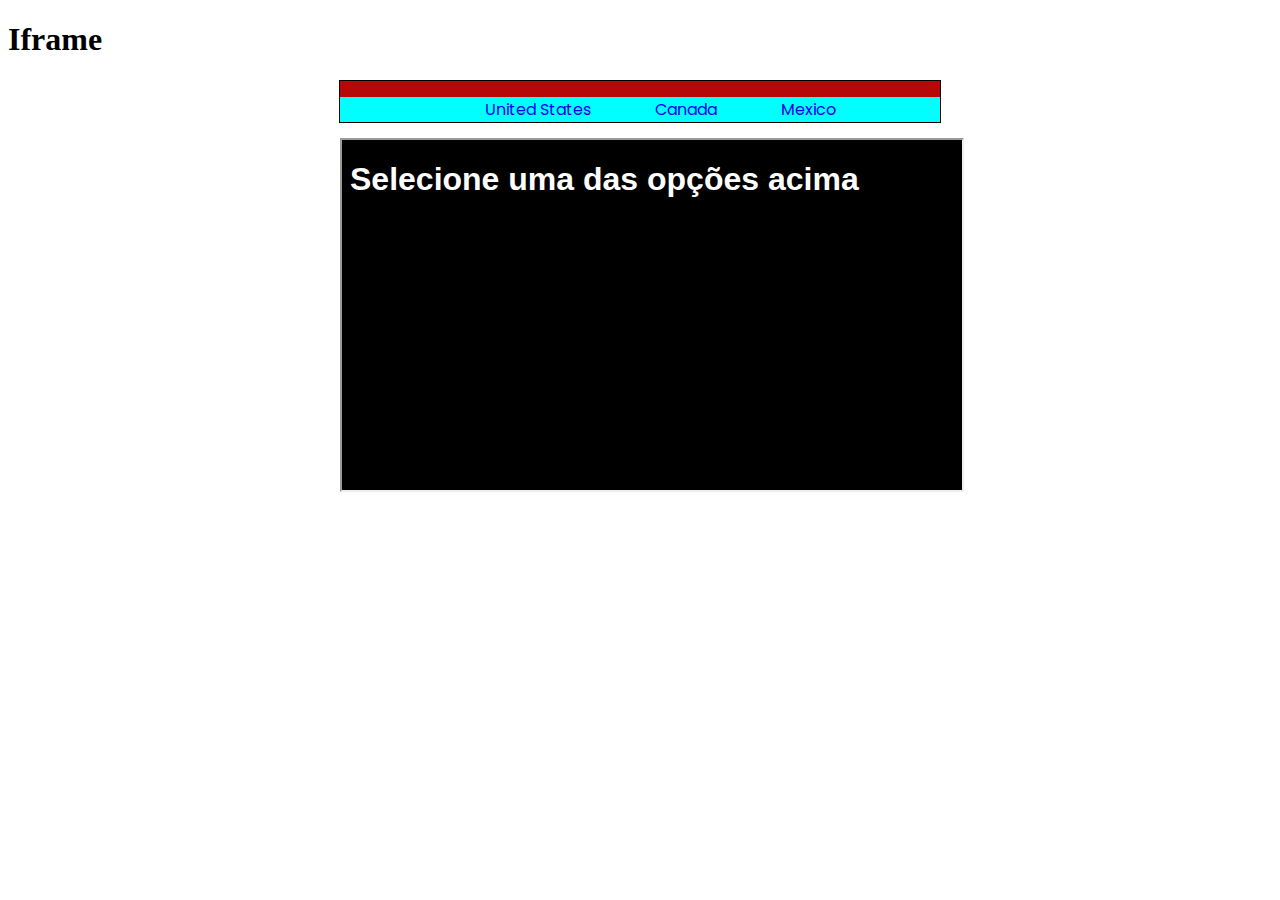
==== index.html @ 33a325e8 "Início" ====
<!DOCTYPE html>
<html lang="pt-br">
<head>
    <meta charset="UTF-8">
    <meta http-equiv="X-UA-Compatible" content="IE=edge">
    <meta name="viewport" content="width=device-width, initial-scale=1.0">
    <title>Tela principal</title>
    <style>

        @import url('https://fonts.googleapis.com/css2?family=Bebas+Neue&family=Poppins:ital,wght@0,100;0,200;0,300;0,400;0,500;0,600;0,700;0,800;0,900;1,100;1,200;1,300;1,400;1,500;1,600;1,700;1,800;1,900&display=swap');

        main {
            background-color: rgb(181, 8, 8);
            width: 600px;
            text-align: center;
            margin: auto;
            box-shadow: 2px;
            border: 1px solid black;
        }

        nav {
            background-color: aqua;
            height: 25px;
        }

        ul > li {
            display: inline;
            text-decoration: none;
            font-family: 'Poppins', cursive;
            padding: 0px 30px 0px 30px;
        }

        a {
            text-decoration: none;
        }

        iframe {
            background-color: black;
            width: 620px;
            height: 350px;
        }

    </style>
</head>
<body>
    <header>
        <h1><span>I</span>frame</h1>
    </header>
    <main>
        <nav>
            <ul>
                <li><a href="pages/table1.html" target="frame">United States</a></li>
                <li><a href="pages/table2.html" target="frame">Canada</a></li>
                <li><a href="pages/table3.html" target="frame">Mexico</a></li>
            </ul>
            <div>
                <iframe name="frame" src="" frameborder="1" scrolling="auto"
                referrerpolicy="no-refferrer"
                sandbox="allow-same-origin" srcdoc="<h1 style='color: white; font-family: Arial;'>Selecione uma das opções acima">
                    <p>O seu navegador não é compatível com este conteúdo</p>
                </iframe>
            </div>
    </main>
</body>
</html>
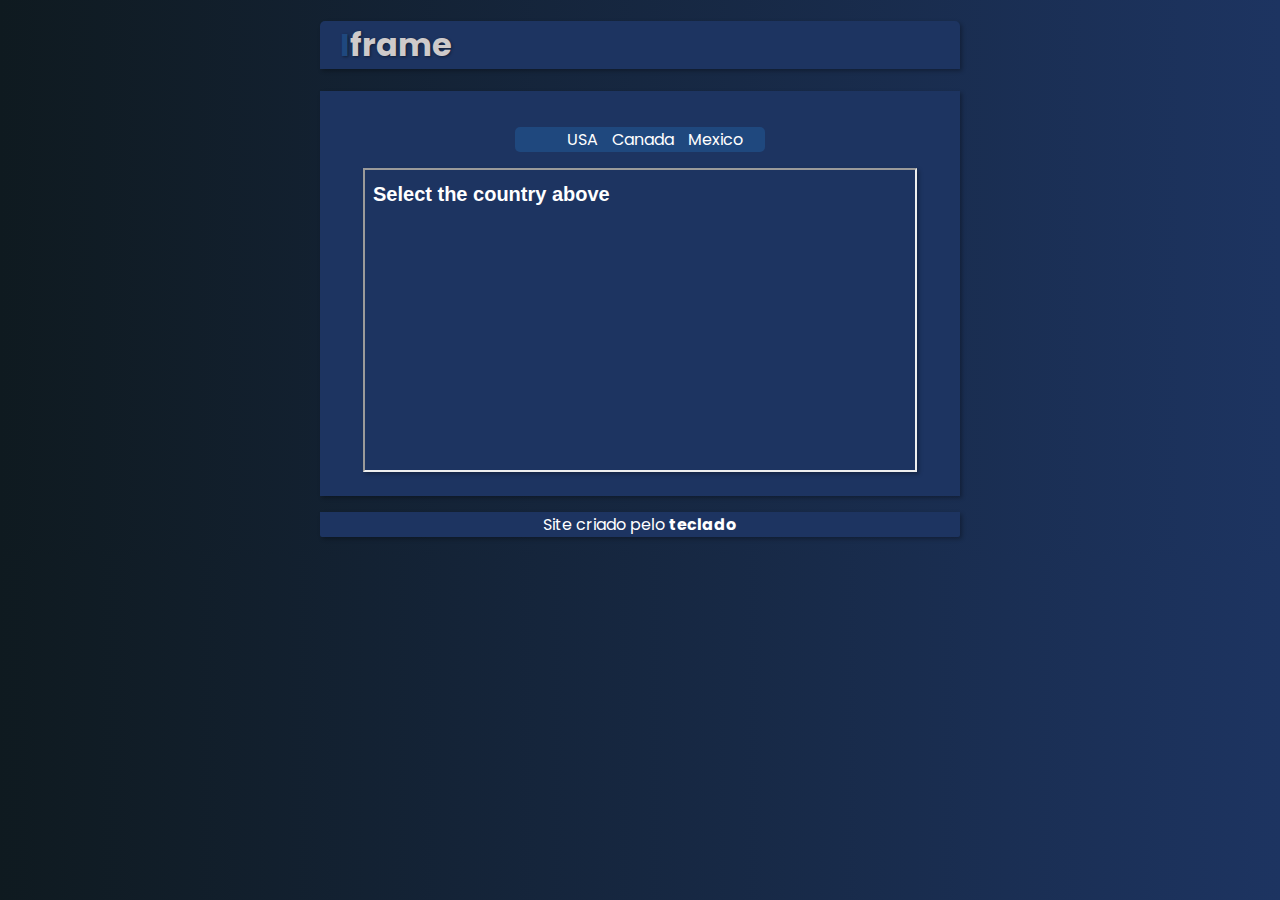
==== commit a389156b: "Finalização" ====
--- a/index.html
+++ b/index.html
@@ -9,35 +9,95 @@
 
         @import url('https://fonts.googleapis.com/css2?family=Bebas+Neue&family=Poppins:ital,wght@0,100;0,200;0,300;0,400;0,500;0,600;0,700;0,800;0,900;1,100;1,200;1,300;1,400;1,500;1,600;1,700;1,800;1,900&display=swap');
 
+        :root {
+            --color1: #1D3461;
+            --color2: #1F487E;
+
+            --font0: Arial, Helvetica, sans-serif;
+            --font1: 'Poppins', cursive;
+        }
+
+        body {
+            background-image: linear-gradient(to right, #0F1A20, var(--color1));
+        }
+
+        header {
+            background-color: var(--color1);
+            width: 600px;
+            margin: auto;
+            padding: 0px 20px 0px 20px;
+            border-radius: 5px 5px 0px 0px;
+            box-shadow: 2px 2px 4px rgba(0, 0, 0, 0.306);
+        }
+
+        h1 {
+            font-family: var(--font1);
+            color: rgb(206, 202, 202);
+            padding-right: 10px;
+            text-shadow: 1px 1px 3px rgba(0, 0, 0, 0.428);
+        }
+
+        span {
+            color: var(--color2);
+        }
+
         main {
-            background-color: rgb(181, 8, 8);
+            text-align: center;
+            background-color: var(--color1);
             width: 600px;
-            text-align: center;
             margin: auto;
-            box-shadow: 2px;
-            border: 1px solid black;
+            padding: 20px;
+            box-shadow: 2px 2px 4px rgba(0, 0, 0, 0.306);
         }
 
         nav {
-            background-color: aqua;
-            height: 25px;
+            background-color: var(--color2);
+            width: 250px;
+            margin: auto;
+            border-radius: 5px;
         }
 
-        ul > li {
+        li {
             display: inline;
-            text-decoration: none;
-            font-family: 'Poppins', cursive;
-            padding: 0px 30px 0px 30px;
+            font-family: var(--font1);
+            padding-right: 10px;
         }
 
         a {
             text-decoration: none;
+            color: white;
+        }
+
+        a:hover {
+            background-color: #2292A4;
+            padding: 2px;
+            border-radius: 5px;
+            box-shadow: 2px 2px 4px rgba(0, 0, 0, 0.306);
+            transition-duration: 0.4s;
         }
 
         iframe {
-            background-color: black;
-            width: 620px;
-            height: 350px;
+            width: 550px;
+            height: 300px;
+            box-shadow: 2px 2px 4px rgba(0, 0, 0, 0.306);
+        }
+
+        footer {
+            text-align: center;
+            background-color: #1D3461;
+            width: 640px;
+            margin: auto;
+            font-family: var(--font1);
+            border-radius: 0px 0px 2px 2px;
+            box-shadow: 2px 2px 4px rgba(0, 0, 0, 0.306);
+        }
+
+        footer p {
+            color: white;
+        }
+
+        #destaque {
+            font-weight: bold;
         }
 
     </style>
@@ -49,17 +109,20 @@
     <main>
         <nav>
             <ul>
-                <li><a href="pages/table1.html" target="frame">United States</a></li>
+                <li><a href="pages/table1.html" target="frame">USA</a></li>
                 <li><a href="pages/table2.html" target="frame">Canada</a></li>
                 <li><a href="pages/table3.html" target="frame">Mexico</a></li>
             </ul>
+        </nav>
             <div>
                 <iframe name="frame" src="" frameborder="1" scrolling="auto"
                 referrerpolicy="no-refferrer"
-                sandbox="allow-same-origin" srcdoc="<h1 style='color: white; font-family: Arial;'>Selecione uma das opções acima">
-                    <p>O seu navegador não é compatível com este conteúdo</p>
+                sandbox="allow-same-origin" srcdoc="<h1 style='color: white; font-family: Arial; font-size: 20px;'>Select the country above">
                 </iframe>
             </div>
     </main>
+    <footer>
+        <p>Site criado pelo <a id="destaque" href="https://www.google.com/search?q=teclado&rlz=1C1CHZL_pt-BRBR1035BR1035&oq=te&aqs=chrome.1.69i57j69i59j0i433i512j0i131i433i512j46i131i199i433i465i512j69i61l2j69i60.1334j0j7&sourceid=chrome&ie=UTF-8">teclado</a></p>
+    </footer>
 </body>
 </html>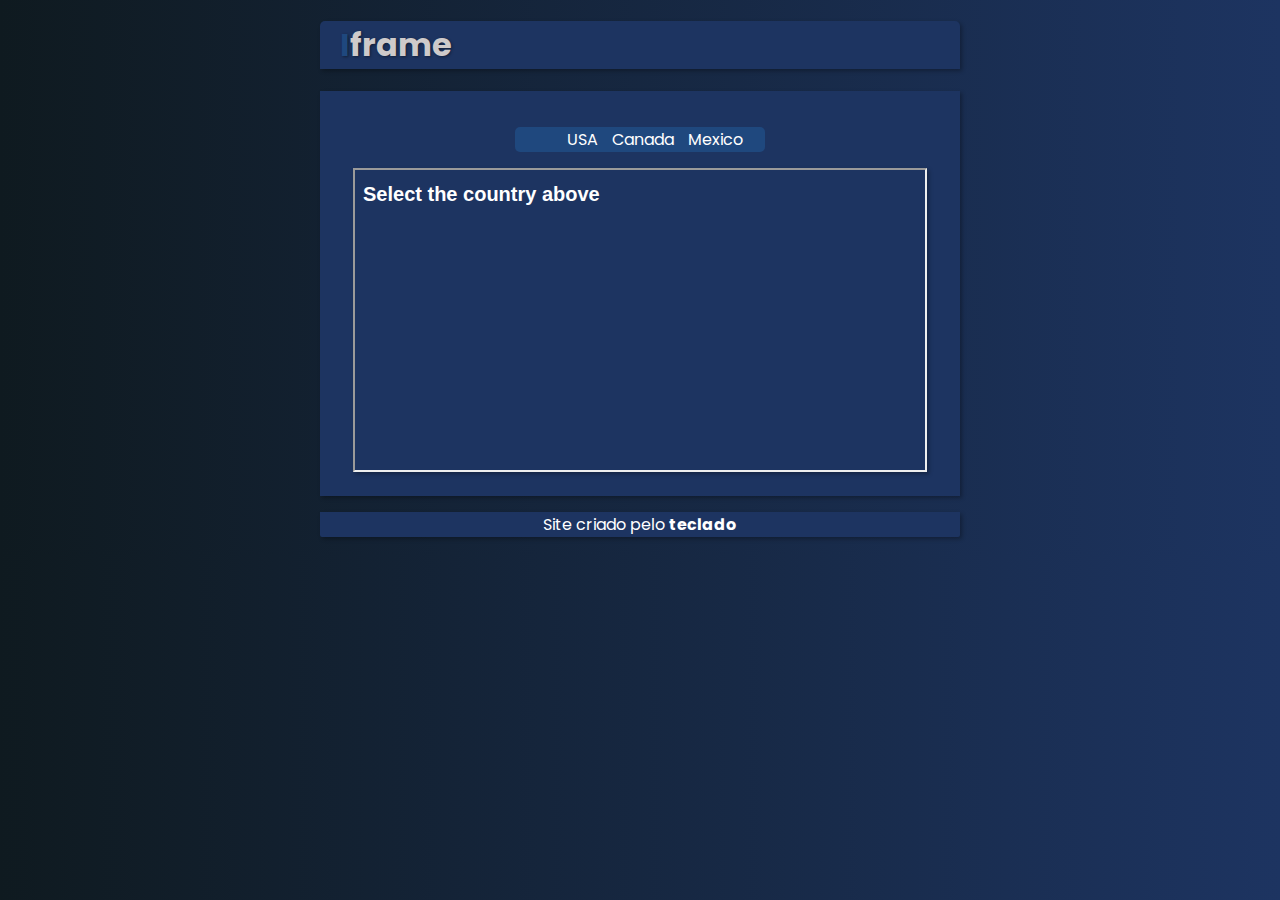
==== commit 536c726d: "coisa pequena" ====
--- a/index.html
+++ b/index.html
@@ -77,7 +77,7 @@
         }
 
         iframe {
-            width: 550px;
+            width: 570px;
             height: 300px;
             box-shadow: 2px 2px 4px rgba(0, 0, 0, 0.306);
         }
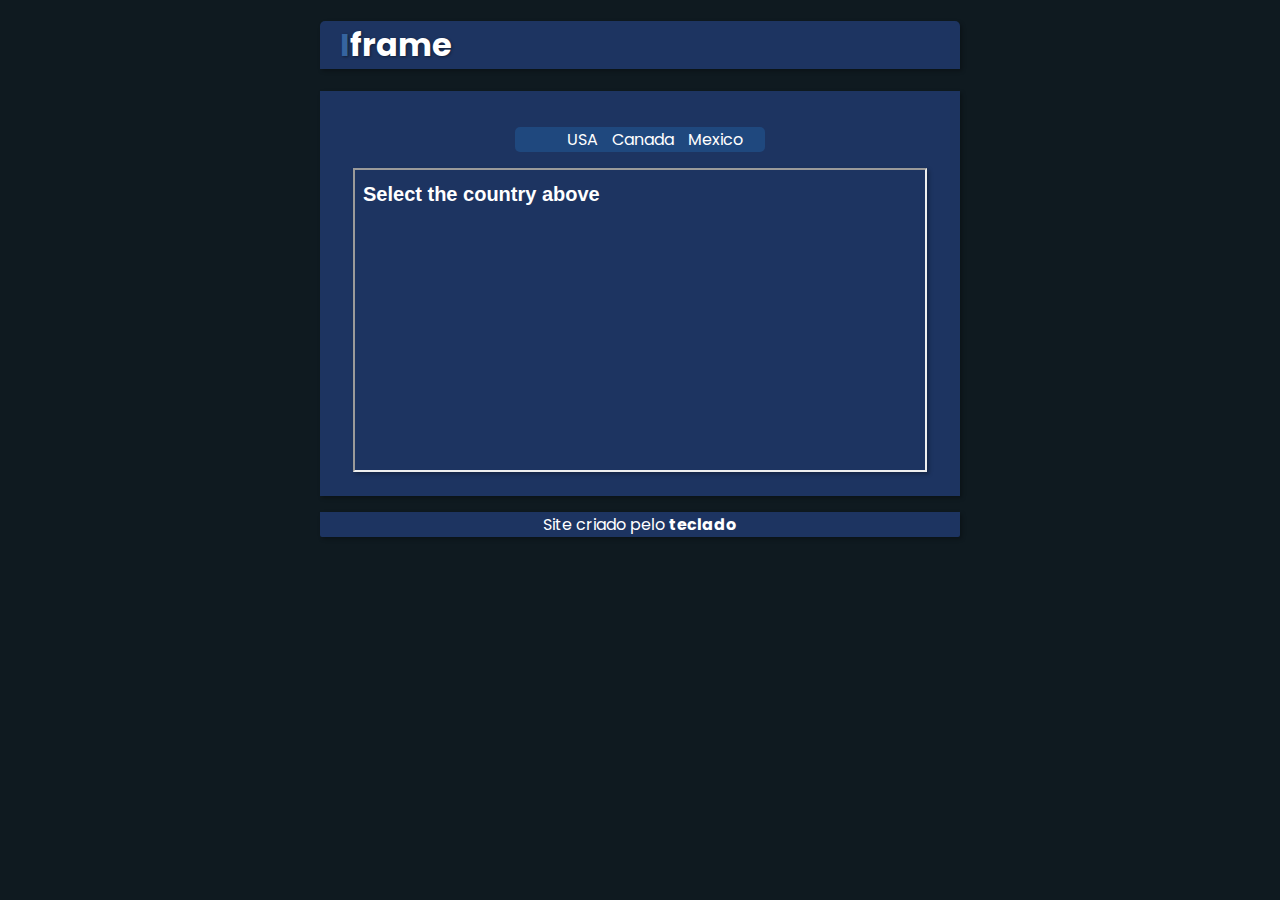
==== commit ceee3a21: "Colocando comentários simples" ====
--- a/index.html
+++ b/index.html
@@ -9,7 +9,7 @@
 
         @import url('https://fonts.googleapis.com/css2?family=Bebas+Neue&family=Poppins:ital,wght@0,100;0,200;0,300;0,400;0,500;0,600;0,700;0,800;0,900;1,100;1,200;1,300;1,400;1,500;1,600;1,700;1,800;1,900&display=swap');
 
-        :root {
+        :root { /*Declarando as variáveis de cores e fontes*/
             --color1: #1D3461;
             --color2: #1F487E;
 
@@ -17,11 +17,11 @@
             --font1: 'Poppins', cursive;
         }
 
-        body {
-            background-image: linear-gradient(to right, #0F1A20, var(--color1));
+        body { /*Configuração do corpo*/
+            background-color: #0F1A20;
         }
 
-        header {
+        header { /*Cafigurando o cabeçalho*/
             background-color: var(--color1);
             width: 600px;
             margin: auto;
@@ -30,18 +30,22 @@
             box-shadow: 2px 2px 4px rgba(0, 0, 0, 0.306);
         }
 
-        h1 {
+        abbr { 
+            text-decoration: none;
+        }
+
+        h1 { /**/
             font-family: var(--font1);
-            color: rgb(206, 202, 202);
+            color: rgb(255, 255, 255);
             padding-right: 10px;
             text-shadow: 1px 1px 3px rgba(0, 0, 0, 0.428);
         }
 
         span {
-            color: var(--color2);
+            color: #36649f;
         }
 
-        main {
+        main { /*configurando a página principal*/
             text-align: center;
             background-color: var(--color1);
             width: 600px;
@@ -50,14 +54,14 @@
             box-shadow: 2px 2px 4px rgba(0, 0, 0, 0.306);
         }
 
-        nav {
+        nav { /*Configuração do menu*/
             background-color: var(--color2);
             width: 250px;
             margin: auto;
             border-radius: 5px;
         }
 
-        li {
+        li { /*Testando o menu inline*/
             display: inline;
             font-family: var(--font1);
             padding-right: 10px;
@@ -76,13 +80,13 @@
             transition-duration: 0.4s;
         }
 
-        iframe {
+        iframe { 
             width: 570px;
             height: 300px;
             box-shadow: 2px 2px 4px rgba(0, 0, 0, 0.306);
         }
 
-        footer {
+        footer { /*Rodapé*/
             text-align: center;
             background-color: #1D3461;
             width: 640px;
@@ -96,7 +100,7 @@
             color: white;
         }
 
-        #destaque {
+        #destaque { /*Coisa que sempre faço como uma forma de marcar os códigos que faço*/
             font-weight: bold;
         }
 
@@ -104,7 +108,9 @@
 </head>
 <body>
     <header>
-        <h1><span>I</span>frame</h1>
+        <abbr title="Algo que estou estudando">
+            <h1><span>I</span>frame</h1>
+        </abbr>
     </header>
     <main>
         <nav>
